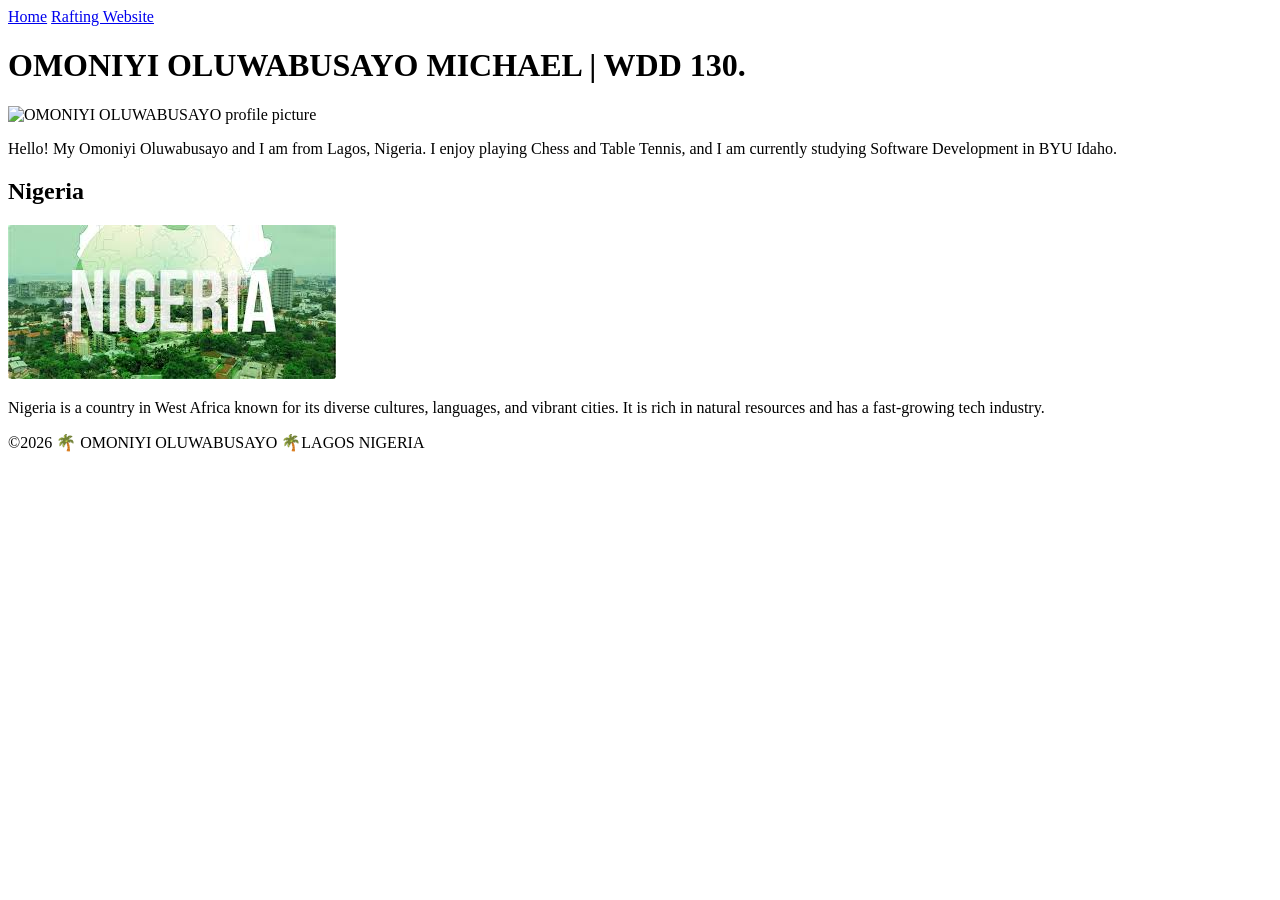
==== index.html @ 04771f15 "sssy" ====
<!DOCTYPE html>
<html lang="en">

<head>
    <meta charset="UTF-8">
    <meta name="viewport" content="width=device-width, initial-scale=1.0">
    <title>OMONIYI OLUWABUSAYO | WDD 130</title>
    <meta name="description" content="Omoniyi's course homepage for WDD130 week 1 assignment">
    <meta name="author" content="Omoniyi Oluwabusayo">
</head>

<body>
    <header>
        <nav>
            <a href="#">Home</a>
            <a href="wwr/">Rafting Website</a>
        </nav>
    </header>
    <main>
        <h1>OMONIYI OLUWABUSAYO MICHAEL | WDD 130.</h1>
        <img src="images/profile.jpeg" alt="OMONIYI OLUWABUSAYO profile picture" width="170">
        <p> Hello! My Omoniyi Oluwabusayo and I am from Lagos, Nigeria. I enjoy playing Chess and
            Table Tennis, and I am currently studying Software Development in BYU Idaho.</p>
    </main>
    <aside>
        <h2>Nigeria</h2>

        <img src="images/nigeria.jpg" alt="Landscape representing Nigeria">

        <p>
            Nigeria is a country in West Africa known for its diverse cultures, languages,
            and vibrant cities. It is rich in natural resources and has a fast-growing tech
            industry.
        </p>
    </aside>
    <footer>
        <p> ©2026 🌴 OMONIYI OLUWABUSAYO 🌴LAGOS NIGERIA</p>
    </footer>
</body>

</html>
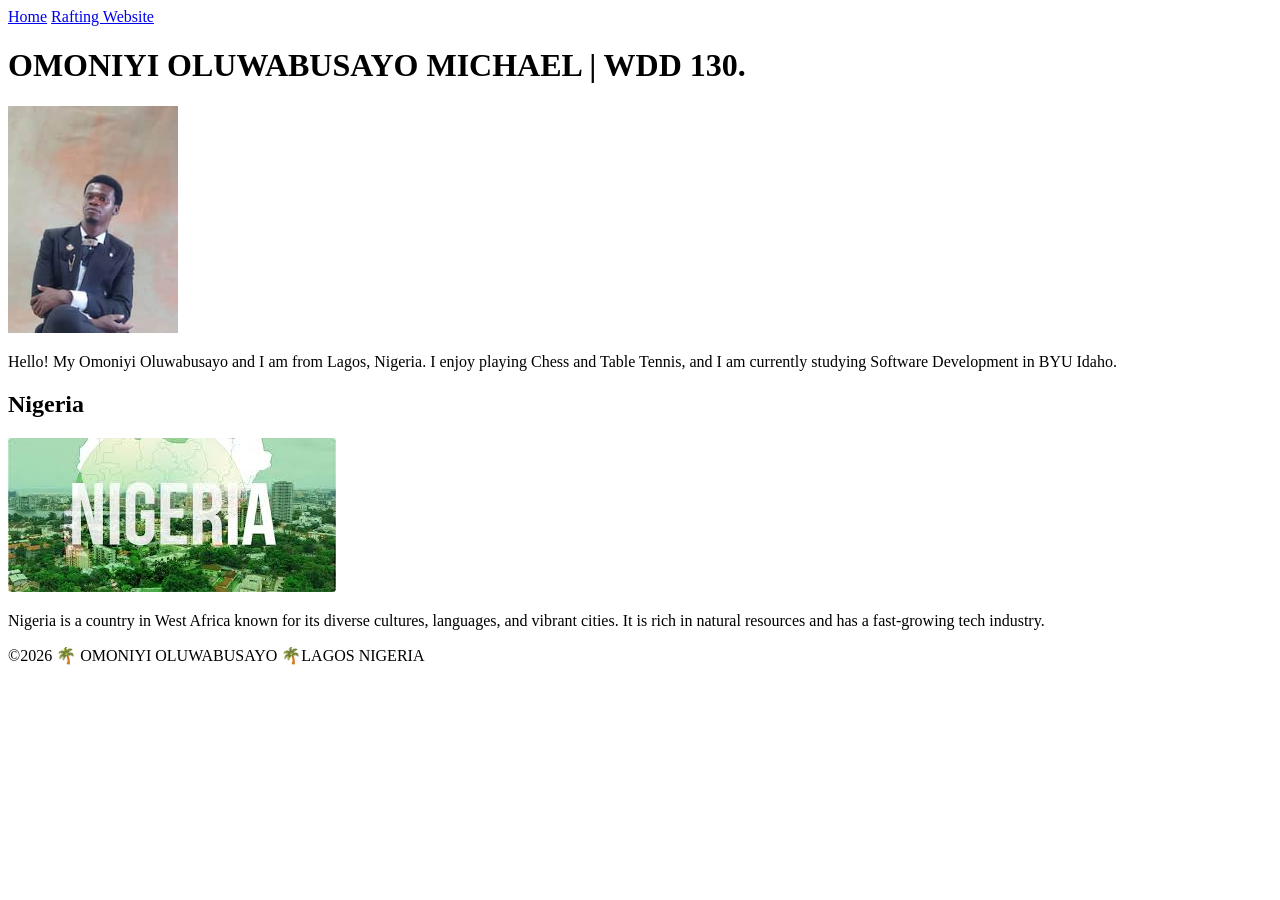
==== commit 6920f3d2: "oil" ====
--- a/index.html
+++ b/index.html
@@ -18,7 +18,7 @@
     </header>
     <main>
         <h1>OMONIYI OLUWABUSAYO MICHAEL | WDD 130.</h1>
-        <img src="images/profile.jpeg" alt="OMONIYI OLUWABUSAYO profile picture" width="170">
+        <img src="images/profile.jpg" alt="OMONIYI OLUWABUSAYO profile picture" width="170">
         <p> Hello! My Omoniyi Oluwabusayo and I am from Lagos, Nigeria. I enjoy playing Chess and
             Table Tennis, and I am currently studying Software Development in BYU Idaho.</p>
     </main>
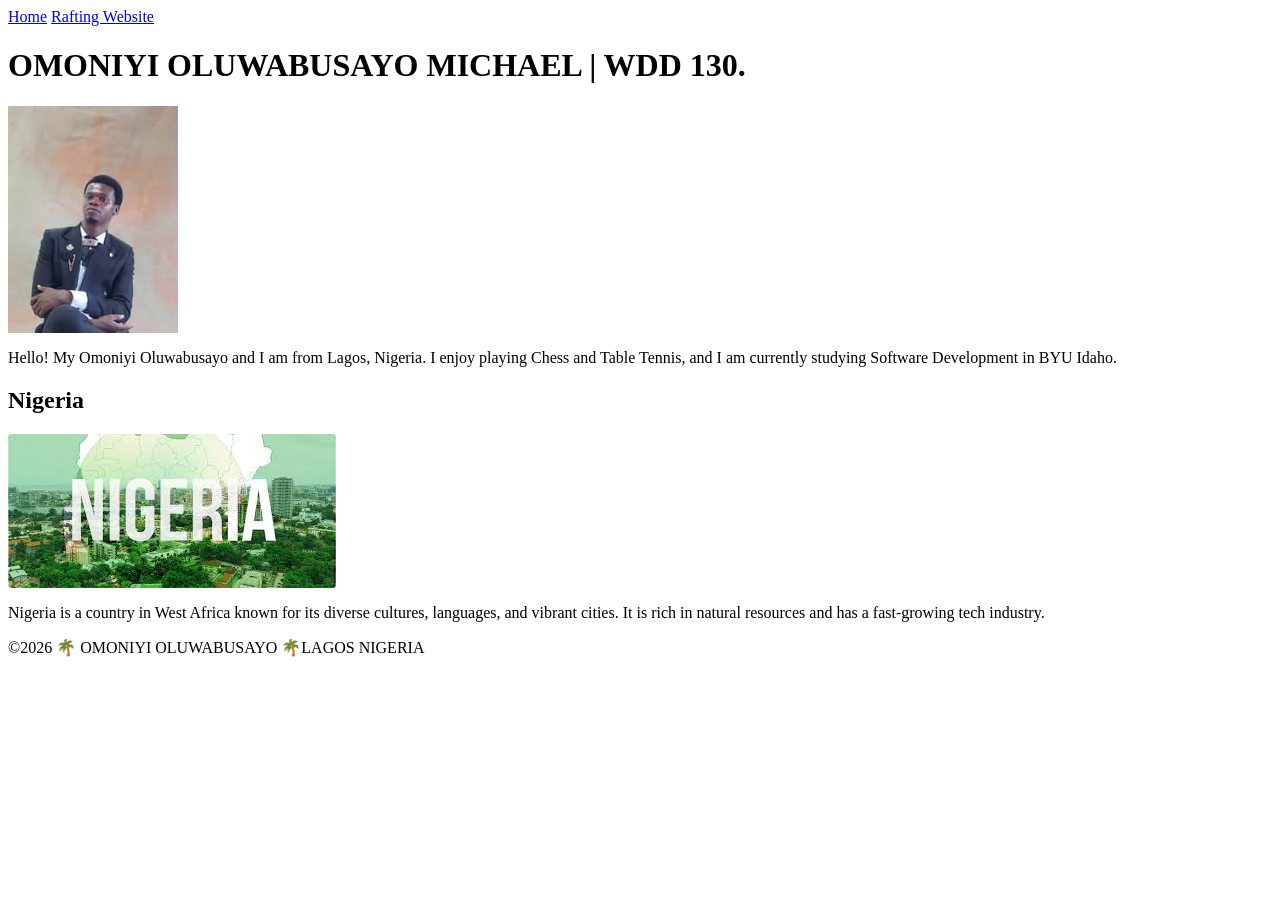
==== commit 99c06336: "FDFXV" ====
--- a/index.html
+++ b/index.html
@@ -1,12 +1,10 @@
-<!DOCTYPE html>
-<html lang="en">
-
 <head>
     <meta charset="UTF-8">
     <meta name="viewport" content="width=device-width, initial-scale=1.0">
     <title>OMONIYI OLUWABUSAYO | WDD 130</title>
     <meta name="description" content="Omoniyi's course homepage for WDD130 week 1 assignment">
     <meta name="author" content="Omoniyi Oluwabusayo">
+    <link rel="stylesheet" href="styles/styles.css">
 </head>
 
 <body>
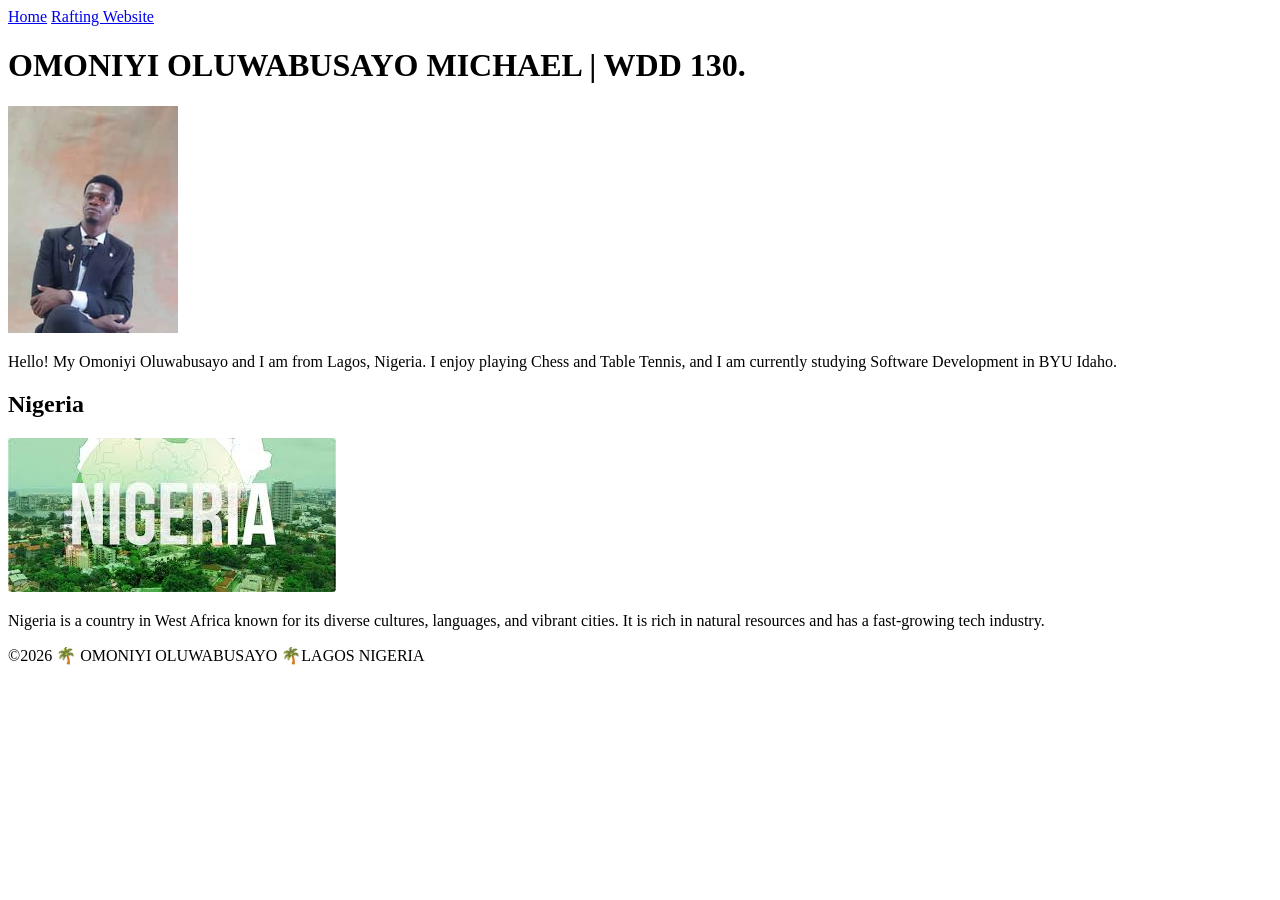
==== commit b9e0a6b2: "FHVB" ====
--- a/index.html
+++ b/index.html
@@ -1,3 +1,6 @@
+<!DOCTYPE html>
+<html lang="en">
+
 <head>
     <meta charset="UTF-8">
     <meta name="viewport" content="width=device-width, initial-scale=1.0">
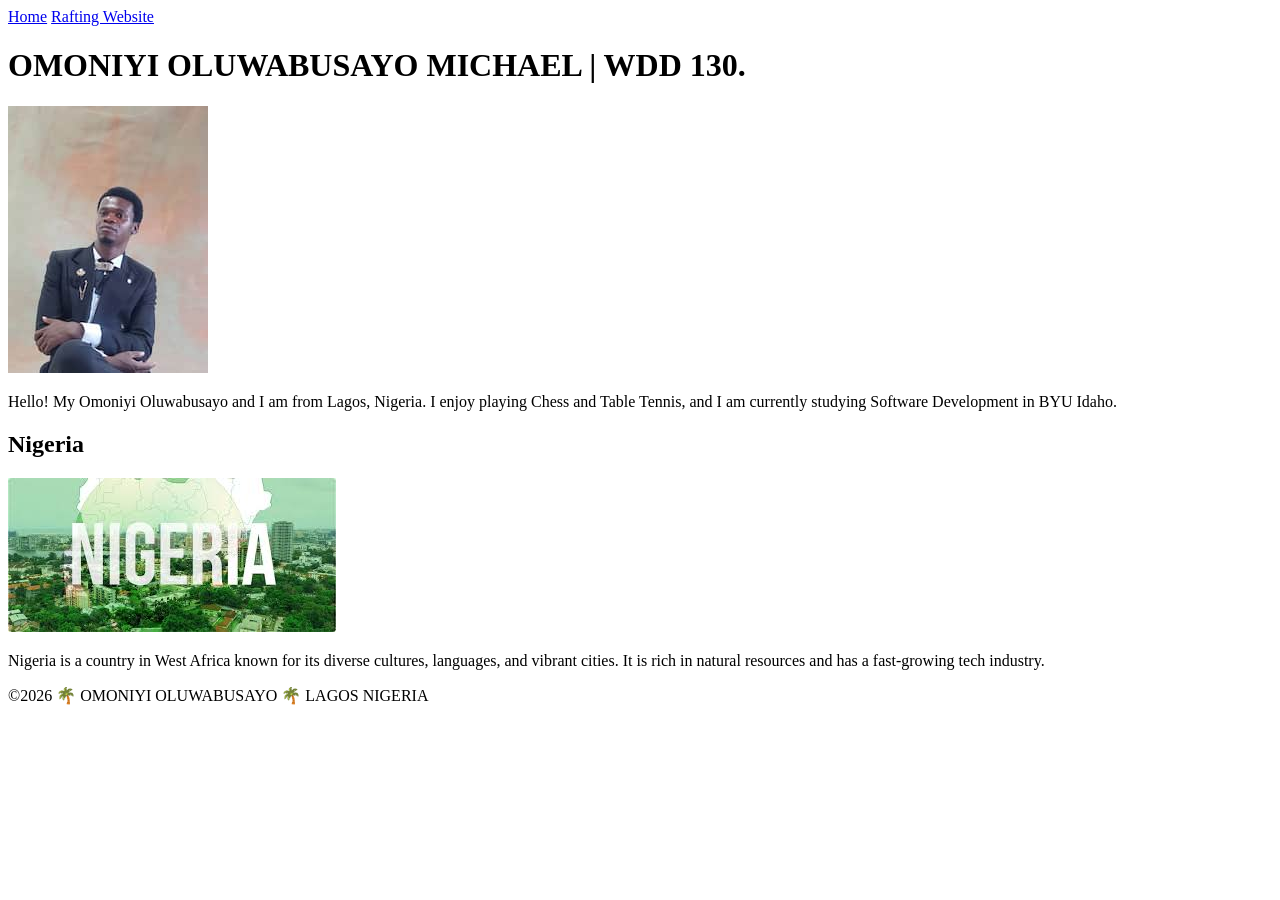
==== commit 80c5f53d: "kshn" ====
--- a/index.html
+++ b/index.html
@@ -17,25 +17,24 @@
             <a href="wwr/">Rafting Website</a>
         </nav>
     </header>
+
     <main>
         <h1>OMONIYI OLUWABUSAYO MICHAEL | WDD 130.</h1>
-        <img src="images/profile.jpg" alt="OMONIYI OLUWABUSAYO profile picture" width="170">
-        <p> Hello! My Omoniyi Oluwabusayo and I am from Lagos, Nigeria. I enjoy playing Chess and
+        <img src="images/profile.jpg" alt="OMONIYI OLUWABUSAYO profile picture">
+        <p>Hello! My Omoniyi Oluwabusayo and I am from Lagos, Nigeria. I enjoy playing Chess and
             Table Tennis, and I am currently studying Software Development in BYU Idaho.</p>
     </main>
+
     <aside>
         <h2>Nigeria</h2>
+        <img src="images/nigeria.jpg" alt="Landscape representing Nigeria">
+        <p>Nigeria is a country in West Africa known for its diverse cultures, languages,
+            and vibrant cities. It is rich in natural resources and has a fast-growing tech
+            industry.</p>
+    </aside>
 
-        <img src="images/nigeria.jpg" alt="Landscape representing Nigeria">
-
-        <p>
-            Nigeria is a country in West Africa known for its diverse cultures, languages,
-            and vibrant cities. It is rich in natural resources and has a fast-growing tech
-            industry.
-        </p>
-    </aside>
     <footer>
-        <p> ©2026 🌴 OMONIYI OLUWABUSAYO 🌴LAGOS NIGERIA</p>
+        <p>©2026 🌴 OMONIYI OLUWABUSAYO 🌴 LAGOS NIGERIA</p>
     </footer>
 </body>
 
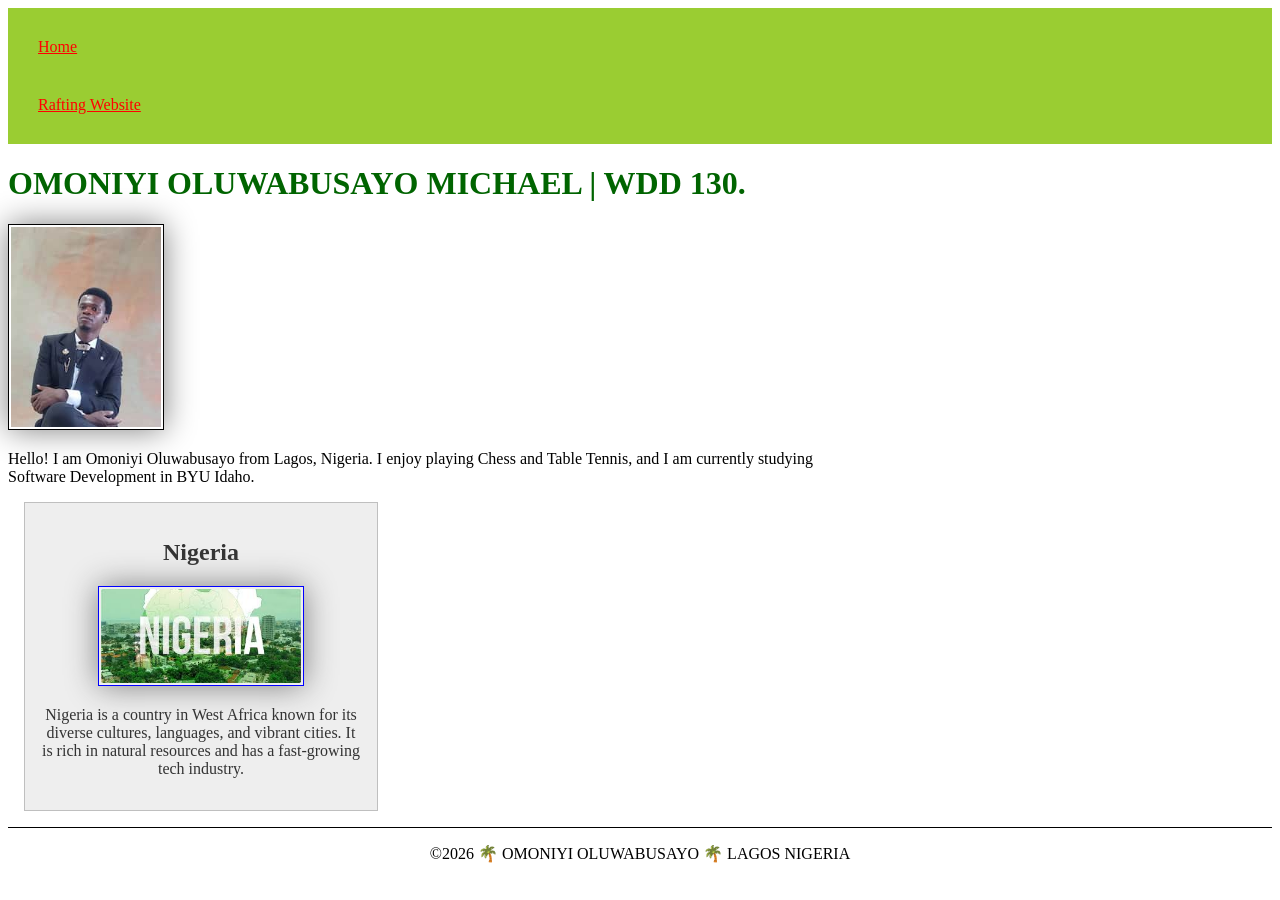
==== commit 642dd31c: "lkhjb" ====
--- a/index.html
+++ b/index.html
@@ -21,7 +21,7 @@
     <main>
         <h1>OMONIYI OLUWABUSAYO MICHAEL | WDD 130.</h1>
         <img src="images/profile.jpg" alt="OMONIYI OLUWABUSAYO profile picture">
-        <p>Hello! My Omoniyi Oluwabusayo and I am from Lagos, Nigeria. I enjoy playing Chess and
+        <p>Hello! I am Omoniyi Oluwabusayo from Lagos, Nigeria. I enjoy playing Chess and
             Table Tennis, and I am currently studying Software Development in BYU Idaho.</p>
     </main>
 
--- a/styles/styles.css
+++ b/styles/styles.css
@@ -0,0 +1,59 @@
+nav {
+    background-color: yellowgreen;
+    padding: 10px;
+}
+
+nav a {
+    color: red;
+    display: block;
+    padding: 20px;
+}
+
+h1 {
+    color: darkgreen;
+}
+
+img {
+    width: 150px;
+    height: auto;
+    border: 1px solid blue;
+    padding: 2px;
+    box-shadow: 0 0 30px gray;
+}
+
+p {
+    padding: 0;
+}
+
+main {
+    max-width: 840px;
+}
+
+main img {
+    width: 150px;
+    height: auto;
+    border: 1px solid black;
+    padding: 2px;
+    box-shadow: 0 0 30px gray;
+}
+
+aside {
+    width: 20em;
+    margin: 1em;
+    border: 1px solid rgba(0, 0, 0, 0.2);
+    padding: 1em;
+    background-color: #eee;
+    color: #333;
+    text-align: center;
+}
+
+aside img {
+    width: 200px;
+    height: auto;
+}
+
+footer {
+    margin-top: 15px;
+    border-top: 1px solid #000;
+    text-align: center;
+}
